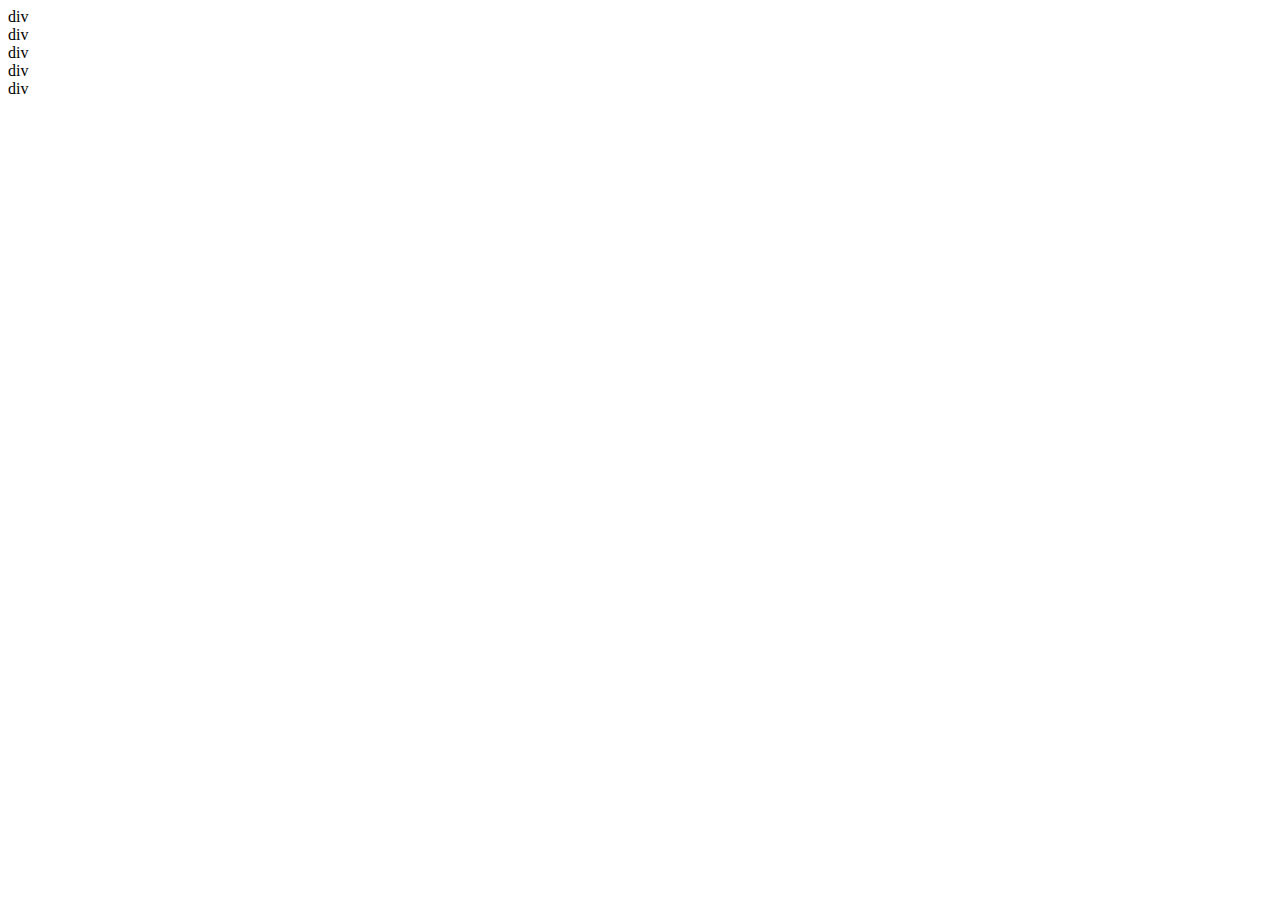
==== index.html @ 1b815587 "New added" ====
<!DOCTYPE html>
<html lang="en">
<head>
    <meta charset="UTF-8">
    <meta name="viewport" content="width=device-width, initial-scale=1.0">
    <title>Document</title>
</head>
<body>
    <div class="conatiner">
        <div class="items items1">div</div>
        <div class="items items2">div</div>
        <div class="items items3">div</div>
        <div class="items items4">div</div>
        <div class="items items5">div</div>
    </div>
</body>
</html>
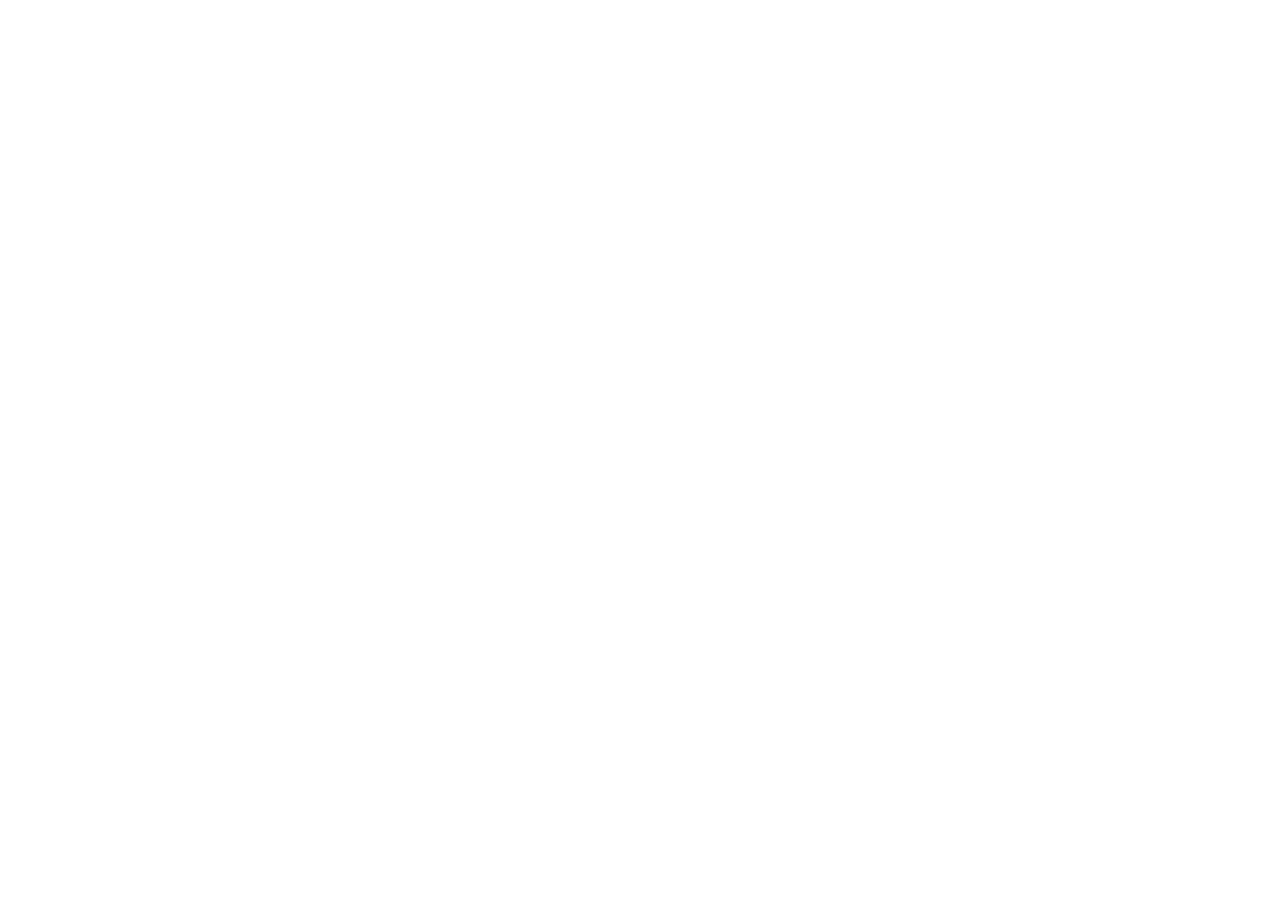
==== commit cdac5dc3: "both file added" ====
--- a/index.html
+++ b/index.html
@@ -4,14 +4,9 @@
     <meta charset="UTF-8">
     <meta name="viewport" content="width=device-width, initial-scale=1.0">
     <title>Document</title>
+    <link rel="stylesheet" href="style.css">
 </head>
 <body>
-    <div class="conatiner">
-        <div class="items items1">div</div>
-        <div class="items items2">div</div>
-        <div class="items items3">div</div>
-        <div class="items items4">div</div>
-        <div class="items items5">div</div>
-    </div>
+    
 </body>
 </html>--- a/style.css
+++ b/style.css
@@ -0,0 +1,5 @@
+* {
+  margin: 0;
+  padding: 0;
+  box-sizing: border-box;
+}
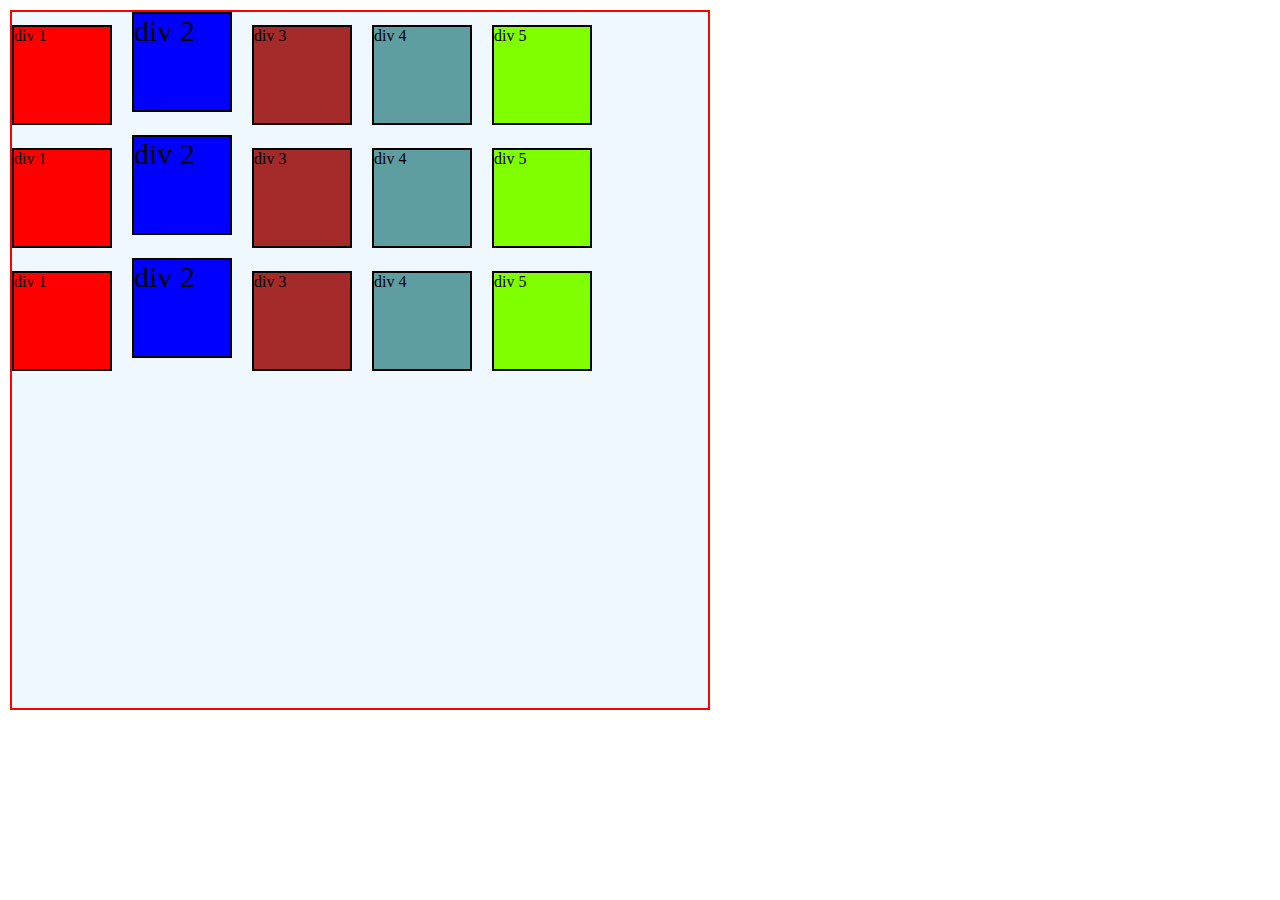
==== commit 304d3947: "21-11-24" ====
--- a/index.html
+++ b/index.html
@@ -7,6 +7,22 @@
     <link rel="stylesheet" href="style.css">
 </head>
 <body>
-    
+    <div class="container">
+        <div class="items item1">div 1</div>
+        <div class="items item2">div 2</div>
+        <div class="items item3">div 3</div>
+        <div class="items item4">div 4</div>
+        <div class="items item5">div 5</div>
+        <div class="items item1">div 1</div>
+        <div class="items item2">div 2</div>
+        <div class="items item3">div 3</div>
+        <div class="items item4">div 4</div>
+        <div class="items item5">div 5</div>
+        <div class="items item1">div 1</div>
+        <div class="items item2">div 2</div>
+        <div class="items item3">div 3</div>
+        <div class="items item4">div 4</div>
+        <div class="items item5">div 5</div>
+    </div>
 </body>
 </html>--- a/style.css
+++ b/style.css
@@ -3,3 +3,43 @@
   padding: 0;
   box-sizing: border-box;
 }
+.container {
+  margin: 10px;
+  height: 700px;
+  width: 700px;
+  background-color: aliceblue;
+  border: 2px solid red;
+  display: flex;
+  /* flex-direction: row; */
+  /* justify-content: center; */
+  /* justify-content: flex-end; */
+  /* flex-direction: column; */
+  /* justify-content: center; */
+  /* justify-content: flex-end; */
+  /* justify-content: space-between; */
+  flex-wrap: wrap;
+  align-items: baseline;
+  align-content: flex-start;
+  gap: 10px 20px;
+}
+.items {
+  height: 100px;
+  width: 100px;
+  border: 2px solid;
+}
+.item1 {
+  background-color: red;
+}
+.item2 {
+  background-color: blue;
+  font-size: 30px;
+}
+.item3 {
+  background-color: brown;
+}
+.item4 {
+  background-color: cadetblue;
+}
+.item5 {
+  background-color: chartreuse;
+}
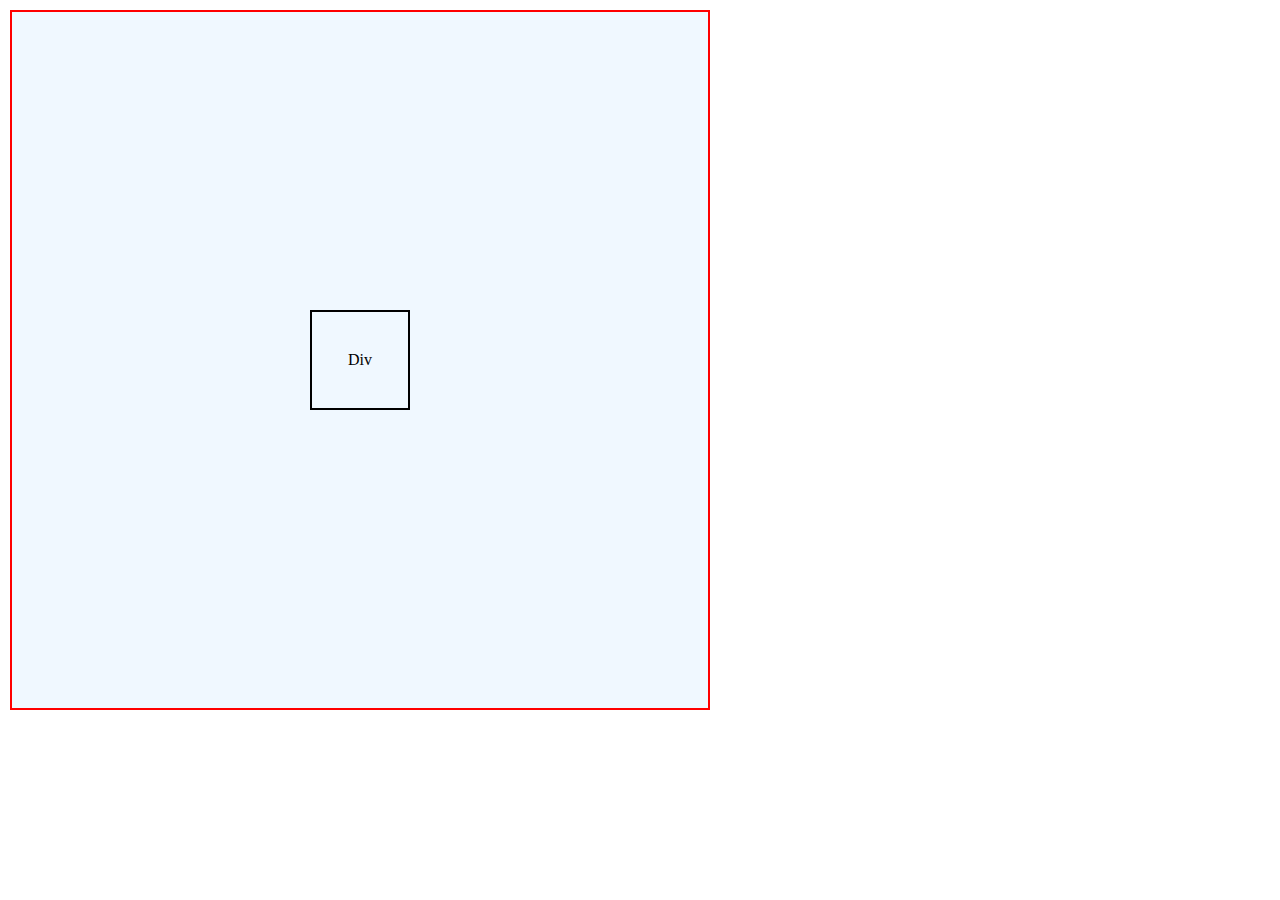
==== commit 4a0df42e: "22-11-24" ====
--- a/index.html
+++ b/index.html
@@ -8,7 +8,7 @@
 </head>
 <body>
     <div class="container">
-        <div class="items item1">div 1</div>
+        <!-- <div class="items item1">div 1</div>
         <div class="items item2">div 2</div>
         <div class="items item3">div 3</div>
         <div class="items item4">div 4</div>
@@ -22,7 +22,9 @@
         <div class="items item2">div 2</div>
         <div class="items item3">div 3</div>
         <div class="items item4">div 4</div>
-        <div class="items item5">div 5</div>
+        <div class="items item5">div 5</div> -->
+        <div class="items">Div</div>
+       
     </div>
 </body>
 </html>--- a/style.css
+++ b/style.css
@@ -10,17 +10,25 @@
   background-color: aliceblue;
   border: 2px solid red;
   display: flex;
+  justify-content: center;
+  align-items: center;
+  text-align: center;
   /* flex-direction: row; */
   /* justify-content: center; */
-  /* justify-content: flex-end; */
+  /* justify-content: flex-start; */
+  /* align-items: flex-start; */
   /* flex-direction: column; */
   /* justify-content: center; */
   /* justify-content: flex-end; */
   /* justify-content: space-between; */
-  flex-wrap: wrap;
-  align-items: baseline;
-  align-content: flex-start;
-  gap: 10px 20px;
+  /* align-items: baseline; */
+  /* flex-wrap: wrap;
+  align-content: flex-start; */
+  /* gap: 10px; */
+  /* gap: 50px 40px; */
+}
+.items{
+  align-content: center;
 }
 .items {
   height: 100px;
@@ -32,7 +40,7 @@
 }
 .item2 {
   background-color: blue;
-  font-size: 30px;
+  /* font-size: 40px; */
 }
 .item3 {
   background-color: brown;
